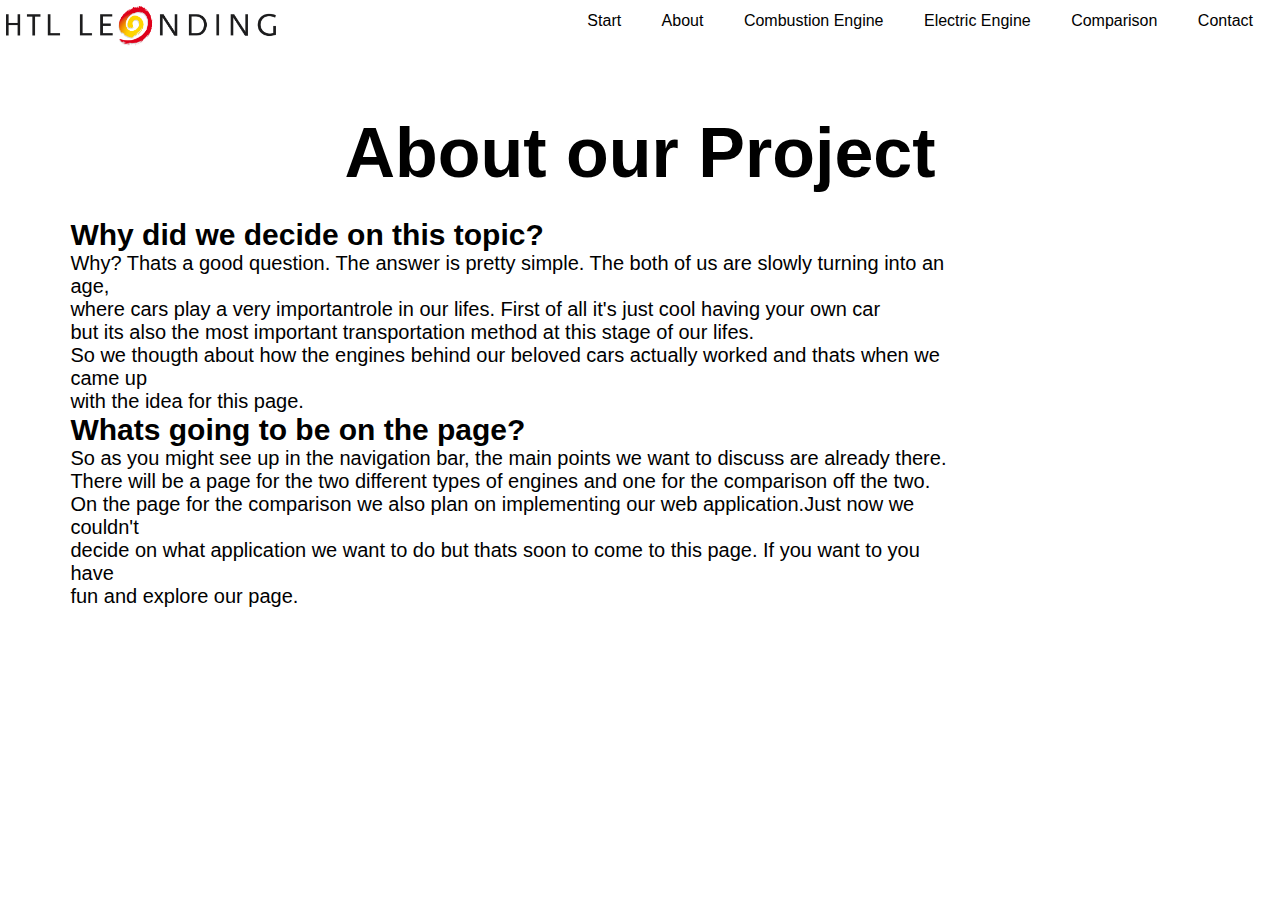
==== MainPage/about.html @ 9cd7fca1 "background" ====
<!DOCTYPE html>
<html lang="en" dir="ltr">
  <head>
    <meta charset="utf-8">
    <title>home</title>
    <link rel="stylesheet" type="text/css" href="about.css">
    <link rel="stylesheet" type="text/css" href="main.css">
  </head>
  <body class="home-background">
    <header>
      <nav>
        <ul>
          <li><a href="index.html">Start</a></li>
          <li><a href="home.html">About</a></li>
          <li><a href="combustion.html">Combustion Engine</a></li>
          <li><a href="elctric.html">Electric Engine</a></li>
          <li><a href="comparison.html">Comparison</a></li>
          <li><a href="contact.html">Contact</a></li>
        </ul>
      </nav>
        <div class="logo">
          <img src="insta2.png" alt="t">
        </div>
    </header>
    <div class="title">
      <h1>About our Project</h1>
    </div>
    <div class="text">
      <h2>Why did we decide on this topic?</h2>
      <p>Why? Thats a good question. The answer is pretty simple. The both of us are slowly turning into an age,</p>
      <p>where cars play a very importantrole in our lifes. First of all it's just cool having your own car </p>
      <p>but its also the most important transportation method at this stage of our lifes. </p>
      <p>So we thougth about how the engines behind our beloved cars actually worked and thats when we came up</p>
      <p>with the idea for this page.</p>
      <h2>Whats going to be on the page?</h2>
      <p>So as you might see up in the navigation bar, the main points we want to discuss are already there.</p>
      <p>There will be a page for the two different types of engines and one for the comparison off the two.</p>
      <p>On the page for the comparison we also plan on implementing our web application.Just now we couldn't</p>
      <p>decide on what application we want to do but thats soon to come to this page. If you want to you have</p>
      <p>fun and explore our page.</p>
    </div>
  </body>
</html>
---- MainPage/about.css ----
body{
  background-image: url("aboutbackground.jpg");
}
.title{
  position: absolute;
  top: 17%;
  left: 50%;
  transform: translate(-50%,-50%);
}


.title > h1{
  color: black;
  font-size: 70px;
}

.text{
  position: absolute;
  top: 35%;
  left: 30%;
  transform: translate(-35%,-25%);
}
.text > p{
  font-size: 20px;
}
.text > h2{
  font-size: 30px;
}
.button{
  position: absolute;
  top: 60%;
  left: 50%;
  transform: translate(-50%,-50%);
}
.btn{
  border: 1px solid black;
  color: black;
  text-decoration: none;
  display: inline-block;
  transition: box-shadow 0.5s;
  padding: 0.4vh 2vh;
}

.btn:hover{
  box-shadow: 0px 0px 0px 2px black inset;
}
---- MainPage/main.css ----
*{
  margin: 0;
  padding: 0;
  font-family: "Century Gothic", sans-serif;
}

body{
  background-size: cover;
  background-attachment: fixed;
  background-repeat: no-repeat;
}
nav{
  background-color: white;
}
nav ul{
  float: right;
  margin-top: 0.95vh;
  margin-left: 0.25vh;
  margin-right: 1vh;
}
nav ul li{
  border-radius: 5px;

  display: inline-block;
  transition: box-shadow 0.5s;
  padding: 0.4vh 2vh;
}

nav li:hover{
  box-shadow: 4px 4px 3px grey;
}

nav ul li a{
  color: black;
  text-decoration: none;
}

.logo img{
  width:30vh;
  position: relative;
  top:0%;
  right: 0%;
  margin-left:0.7vh;
  margin-top:0.7vh;
}
.overlay{
  position: absolute;
  background: hsla(0,0%,0%,0.5);
  color: white;
  padding-left: 30px;
  padding-right: 30px;
  border-top: 10px solid rgb(255,255,255,0.7);
  border-bottom: 10px solid rgb(255,255,255,0.7);
  transition: background 1s;
  transform: translate(10%,3%);
}
.demo {
    position: relative;
    margin: 1em auto;
}
.over:hover {
  background: hsla(0,0%,0%,0.7);
  border-top: 10px solid rgb(255,255,255,1);
  border-bottom: 10px solid rgb(255,255,255,1);
}
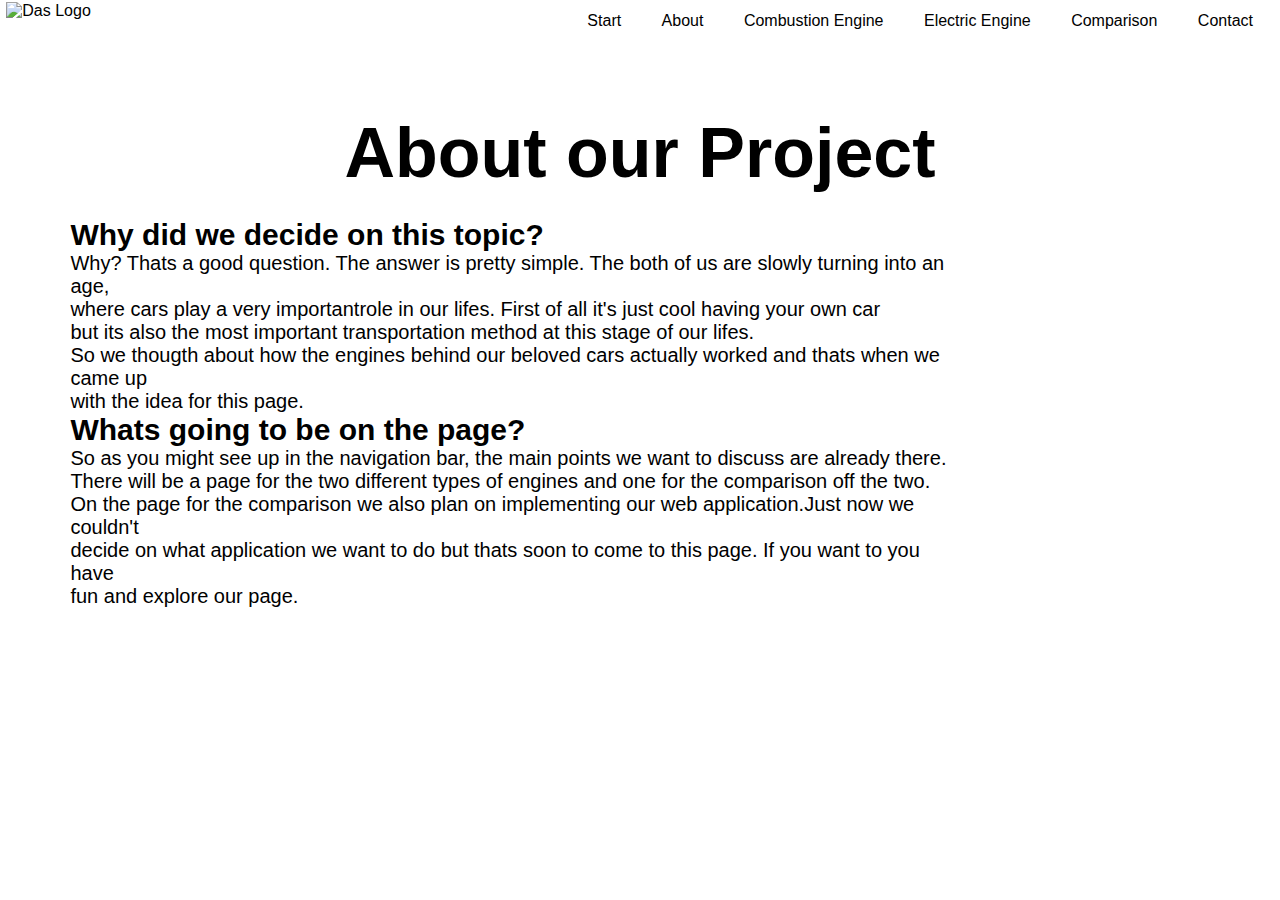
==== commit f482e245: "nav-bar" ====
--- a/MainPage/about.html
+++ b/MainPage/about.html
@@ -6,21 +6,21 @@
     <link rel="stylesheet" type="text/css" href="about.css">
     <link rel="stylesheet" type="text/css" href="main.css">
   </head>
-  <body class="home-background">
+  <body>
     <header>
       <nav>
         <ul>
           <li><a href="index.html">Start</a></li>
-          <li><a href="home.html">About</a></li>
+          <li><a href="about.html">About</a></li>
           <li><a href="combustion.html">Combustion Engine</a></li>
           <li><a href="elctric.html">Electric Engine</a></li>
           <li><a href="comparison.html">Comparison</a></li>
           <li><a href="contact.html">Contact</a></li>
         </ul>
       </nav>
-        <div class="logo">
-          <img src="insta2.png" alt="t">
-        </div>
+      <div class="logo">
+        <img src="logo.png" alt="Das Logo">
+      </div>
     </header>
     <div class="title">
       <h1>About our Project</h1>
--- a/MainPage/main.css
+++ b/MainPage/main.css
@@ -2,6 +2,9 @@
   margin: 0;
   padding: 0;
   font-family: "Century Gothic", sans-serif;
+}
+header{
+  background-color: #FFFFFF;
 }
 
 body{
@@ -36,12 +39,12 @@
 }
 
 .logo img{
-  width:30vh;
+  width:10vh;
   position: relative;
   top:0%;
   right: 0%;
   margin-left:0.7vh;
-  margin-top:0.7vh;
+  margin-top:0.2vh;
 }
 .overlay{
   position: absolute;
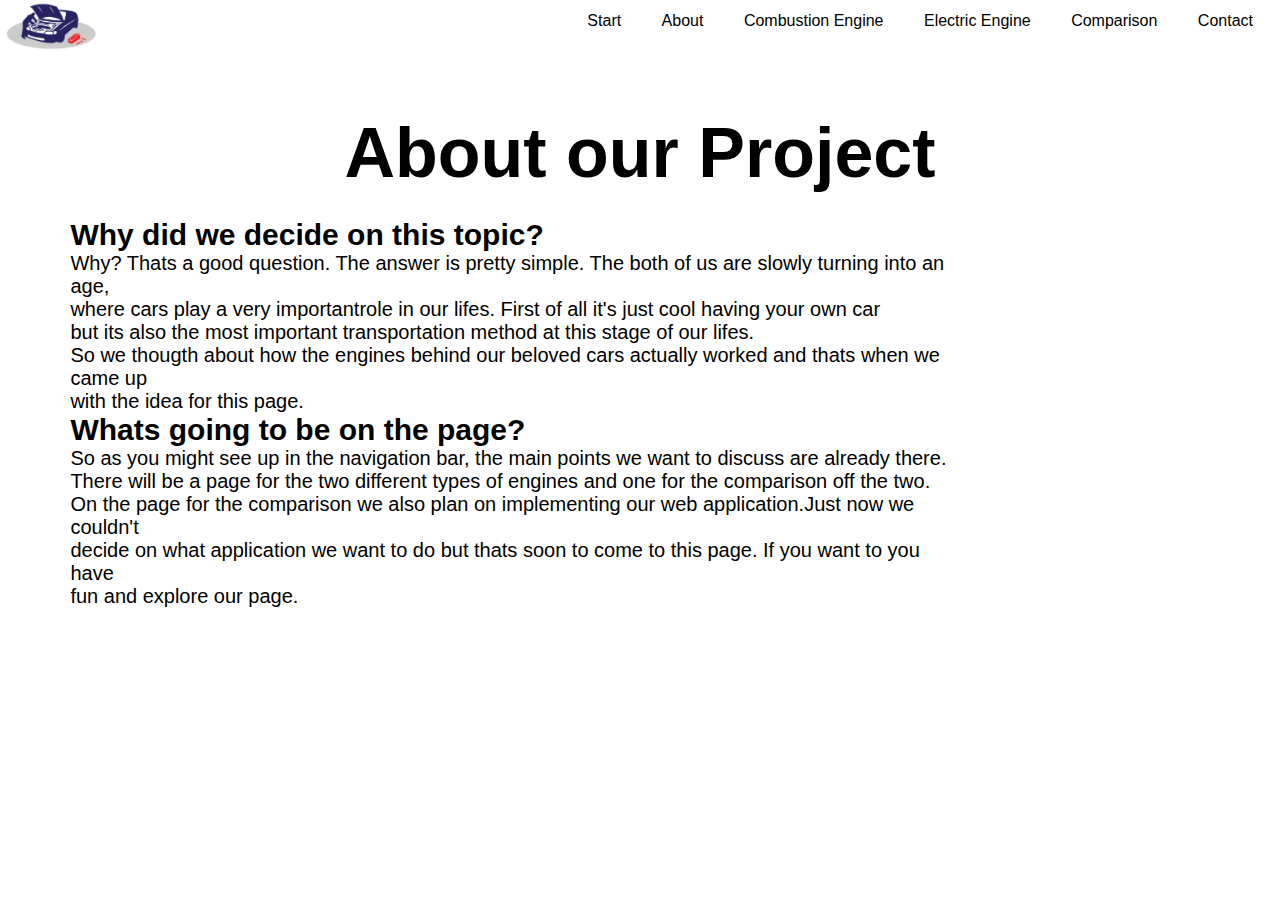
==== commit 4d777679: "Img Folder" ====
--- a/MainPage/about.html
+++ b/MainPage/about.html
@@ -19,7 +19,7 @@
         </ul>
       </nav>
       <div class="logo">
-        <img src="logo.png" alt="Das Logo">
+        <img src="Img/logo.png" alt="Das Logo">
       </div>
     </header>
     <div class="title">
--- a/MainPage/about.css
+++ b/MainPage/about.css
@@ -1,5 +1,5 @@
 body{
-  background-image: url("aboutbackground.jpg");
+  background-image: url("Img/aboutbackground.jpg");
 }
 .title{
   position: absolute;
